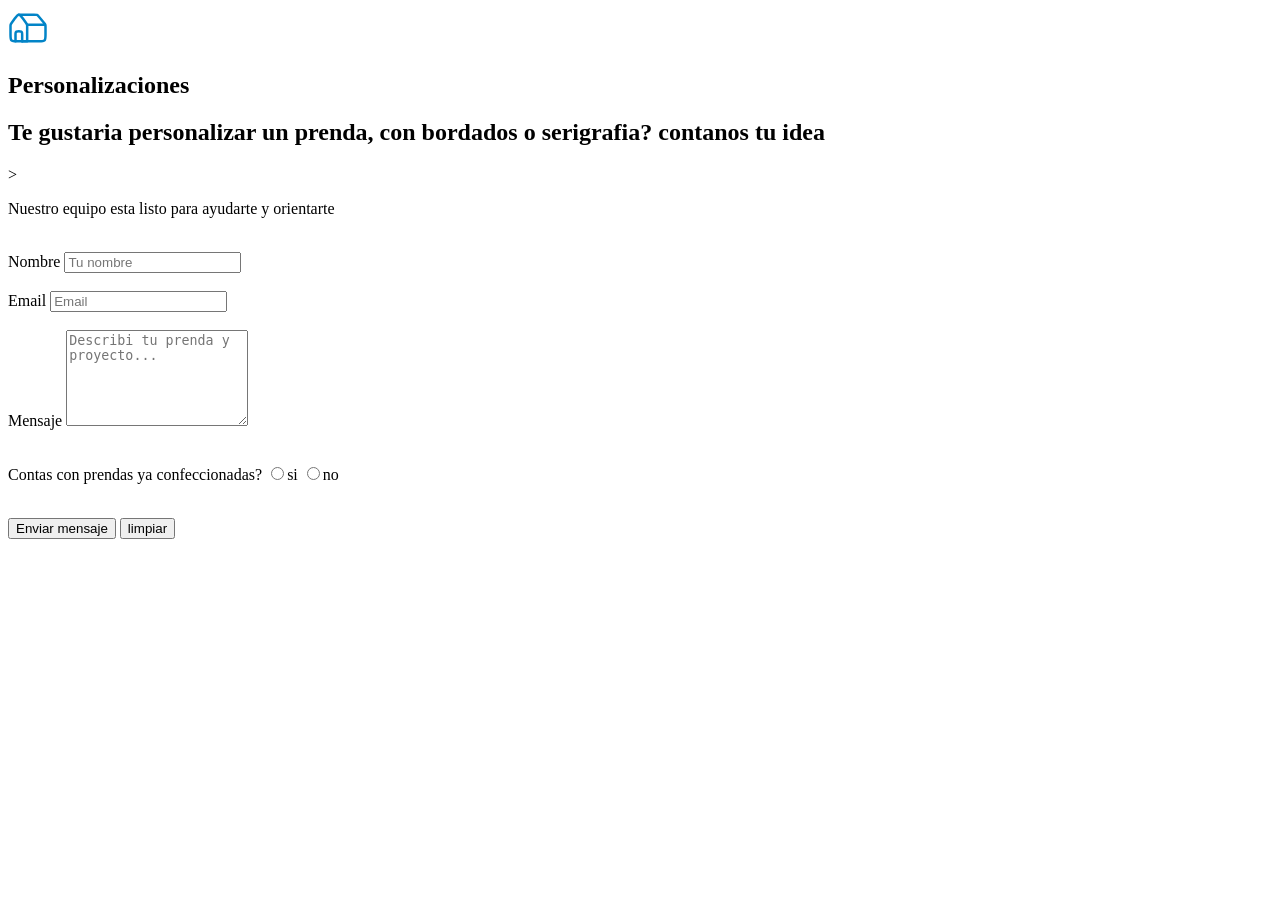
==== personalizaciones.html @ 76d9e2ea "actualiza proyecto" ====
<!DOCTYPE html>
<html lang="en">
<head>
    <meta charset="UTF-8">
    <meta name="viewport" content="width=device-width, initial-scale=1.0">
    <link rel="stylesheet" href="../menu1/styles.css">

<!-- Estilo de letra -->

<link rel="preconnect" href="https://fonts.googleapis.com">
<link rel="preconnect" href="https://fonts.gstatic.com" crossorigin>
<link href="https://fonts.googleapis.com/css2?family=Playfair+Display:ital,wght@0,400..900;1,400..900&display=swap" rel="stylesheet">


<!-- icono home  -->

<div class="flex-item1">
 
 <a href="../menu1/index.html"><svg xmlns="http://www.w3.org/2000/svg" width="40" height="40" viewBox="0 0 24 24"><g fill="none" stroke="#0284c7" stroke-linecap="round" stroke-linejoin="round" stroke-width="1.5"><path d="M8.941 6.349L10.755 8.9c.37.52.554.78.65 1.079c.095.3.095.619.095 1.258V20h-6c-1.886 0-2.828 0-3.414-.589c-.586-.588-.586-1.536-.586-3.431v-4.742c0-.64 0-.959.095-1.258c.096-.3.28-.56.65-1.08L4.06 6.35C5.172 4.783 5.729 4 6.5 4c.772 0 1.328.783 2.441 2.349"/><path d="M8.5 20v-4c0-.748 0-1.121-.16-1.4a1.2 1.2 0 0 0-.44-.44C7.622 14 7.248 14 6.5 14s-1.122 0-1.4.16a1.2 1.2 0 0 0-.44.44c-.16.279-.16.652-.16 1.4v4"/><path d="M8.5 20h10c1.886 0 2.828 0 3.414-.586S22.5 17.886 22.5 16v-4.552c0-.716 0-1.075-.12-1.405c-.119-.33-.348-.605-.807-1.156L18.699 5.44c-.59-.707-.884-1.061-1.287-1.25C17.008 4 16.548 4 15.627 4H6.5M22 10H11.5"/></g></svg></a>

</div>

    
    <title>Personalizaciones</title>


    <h2> Personalizaciones</h2>
    <div class="grid-container">
        <div class="grid-item2">
            <main>

                <section class="hero-section">
                    
                </section>
                <section id="productos" class="products-section">
        
                </section>
        
                <section id="reviws" class="reviews-section">
        
                    <h2 class="section-title">
                        Te gustaria personalizar un prenda, con bordados
                        o serigrafia? contanos tu idea
                    </h2>
        ><br>
                    <p class="contact-description">
                        Nuestro equipo esta listo para ayudarte y orientarte
        
                    </p>
        <br>
                    <form action="https://formspree.io/#" method="POST" class="contact-form">
        
                        <div class="form-group">
                            
                            <label for="nombre" class="form-label">
                                Nombre
                            </label>
        
                            <input type="text" id="nombre" name="nombre" class="form-input"
                            placeholder="Tu nombre" required>
                        </div>
        <br>
        
                        <div class="form-group">
                            
                            <label for="Email" class="form-label">
                               Email
                            </label>
        
                            <input type="text" id="Email" name="Email" class="form-input"
                            placeholder="Email" required>
                        </div>
        <br>
                        <div class="form-group">
                            
                            <label for="Mensaje" class="form-label">
                                Mensaje
                            </label>
        
                           <textarea id="Mensaje" name="Mensaje" class="form-textarea" rows="6"
                           placeholder="Describi tu prenda y proyecto... " required></textarea>
                        </div>
        <br>
        
        
                        <P>
                            
        
                         <label> Contas con prendas ya confeccionadas?</label>
                            <label for="Contas">
                                <input type="radio" name="prendas" id="Contas" value="si">si
                            </label>
                            <label for="no_contas">
                                <input type="radio" name="prendaS" ide="no_contas" value="no">no
        
                            </label>
        
        
                            
                    
                        </P>
        
        
        
        <br>
        
                        <input type="submit" value="Enviar mensaje" class="submit-button">
                        <input type="reset" value="limpiar">
        
        
        
                    </form>
        
                </section>
        
            </main>
        </div>
    </div>

</head>
<body>
    
</body>
</html>
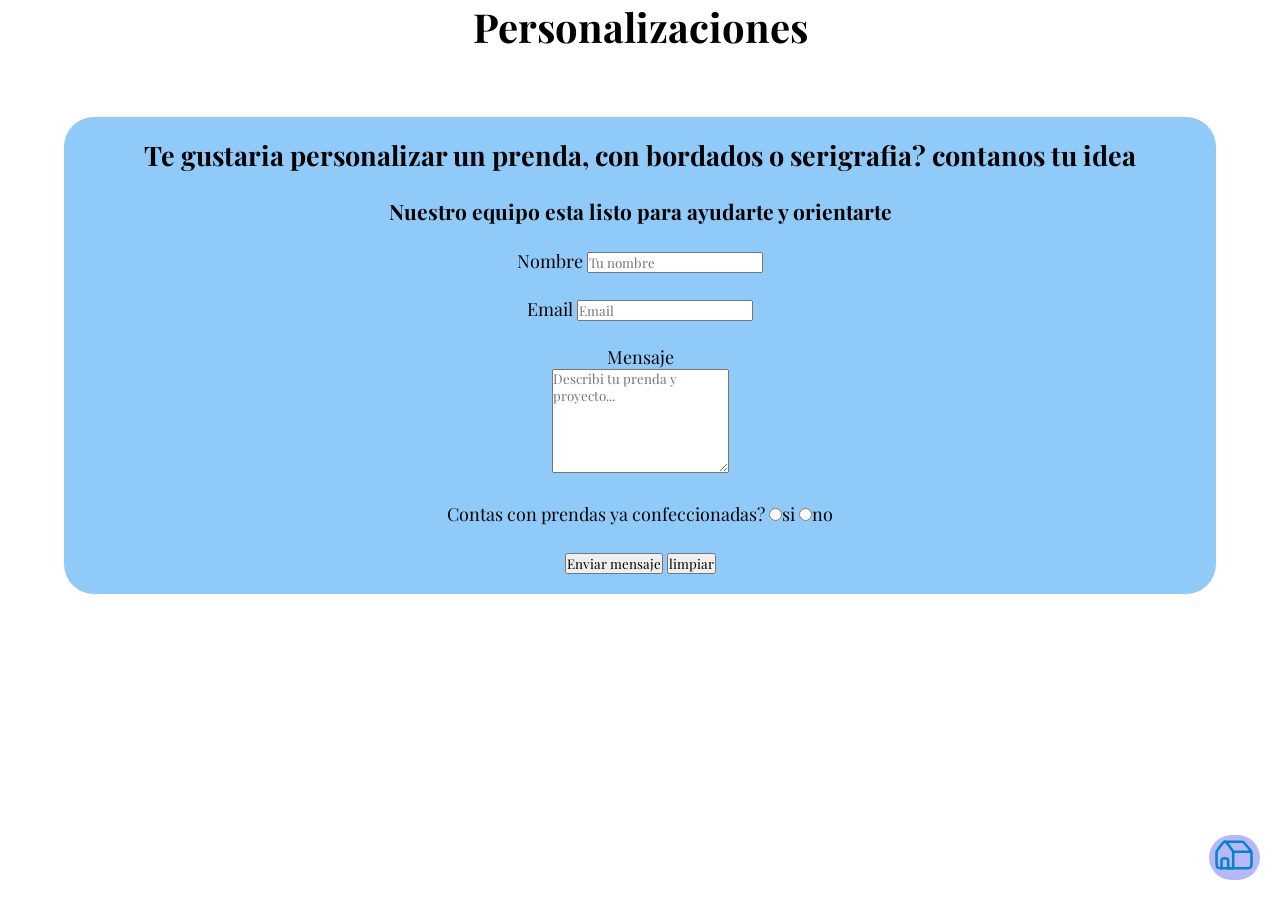
==== commit 31ee2194: "Moviendo index.html a la raiz" ====
--- a/personalizaciones.html
+++ b/personalizaciones.html
@@ -3,7 +3,7 @@
 <head>
     <meta charset="UTF-8">
     <meta name="viewport" content="width=device-width, initial-scale=1.0">
-    <link rel="stylesheet" href="../menu1/styles.css">
+    <link rel="stylesheet" href="styles.css">
 
 <!-- Estilo de letra -->
 
@@ -16,7 +16,7 @@
 
 <div class="flex-item1">
  
- <a href="../menu1/index.html"><svg xmlns="http://www.w3.org/2000/svg" width="40" height="40" viewBox="0 0 24 24"><g fill="none" stroke="#0284c7" stroke-linecap="round" stroke-linejoin="round" stroke-width="1.5"><path d="M8.941 6.349L10.755 8.9c.37.52.554.78.65 1.079c.095.3.095.619.095 1.258V20h-6c-1.886 0-2.828 0-3.414-.589c-.586-.588-.586-1.536-.586-3.431v-4.742c0-.64 0-.959.095-1.258c.096-.3.28-.56.65-1.08L4.06 6.35C5.172 4.783 5.729 4 6.5 4c.772 0 1.328.783 2.441 2.349"/><path d="M8.5 20v-4c0-.748 0-1.121-.16-1.4a1.2 1.2 0 0 0-.44-.44C7.622 14 7.248 14 6.5 14s-1.122 0-1.4.16a1.2 1.2 0 0 0-.44.44c-.16.279-.16.652-.16 1.4v4"/><path d="M8.5 20h10c1.886 0 2.828 0 3.414-.586S22.5 17.886 22.5 16v-4.552c0-.716 0-1.075-.12-1.405c-.119-.33-.348-.605-.807-1.156L18.699 5.44c-.59-.707-.884-1.061-1.287-1.25C17.008 4 16.548 4 15.627 4H6.5M22 10H11.5"/></g></svg></a>
+ <a href="index.html"><svg xmlns="http://www.w3.org/2000/svg" width="40" height="40" viewBox="0 0 24 24"><g fill="none" stroke="#0284c7" stroke-linecap="round" stroke-linejoin="round" stroke-width="1.5"><path d="M8.941 6.349L10.755 8.9c.37.52.554.78.65 1.079c.095.3.095.619.095 1.258V20h-6c-1.886 0-2.828 0-3.414-.589c-.586-.588-.586-1.536-.586-3.431v-4.742c0-.64 0-.959.095-1.258c.096-.3.28-.56.65-1.08L4.06 6.35C5.172 4.783 5.729 4 6.5 4c.772 0 1.328.783 2.441 2.349"/><path d="M8.5 20v-4c0-.748 0-1.121-.16-1.4a1.2 1.2 0 0 0-.44-.44C7.622 14 7.248 14 6.5 14s-1.122 0-1.4.16a1.2 1.2 0 0 0-.44.44c-.16.279-.16.652-.16 1.4v4"/><path d="M8.5 20h10c1.886 0 2.828 0 3.414-.586S22.5 17.886 22.5 16v-4.552c0-.716 0-1.075-.12-1.405c-.119-.33-.348-.605-.807-1.156L18.699 5.44c-.59-.707-.884-1.061-1.287-1.25C17.008 4 16.548 4 15.627 4H6.5M22 10H11.5"/></g></svg></a>
 
 </div>
 
@@ -24,9 +24,11 @@
     <title>Personalizaciones</title>
 
 
-    <h2> Personalizaciones</h2>
-    <div class="grid-container">
-        <div class="grid-item2">
+<!-- tarjeta de formulario de personalizaciones  -->
+
+<h1> Personalizaciones</h1>
+    <div class="grid-personalizaciones">
+        <div class="grid-perso1">
             <main>
 
                 <section class="hero-section">
@@ -42,11 +44,11 @@
                         Te gustaria personalizar un prenda, con bordados
                         o serigrafia? contanos tu idea
                     </h2>
-        ><br>
-                    <p class="contact-description">
+        <br>
+                    <h3 class="contact-description">
                         Nuestro equipo esta listo para ayudarte y orientarte
         
-                    </p>
+                    </h3>
         <br>
                     <form action="https://formspree.io/#" method="POST" class="contact-form">
         
@@ -70,11 +72,11 @@
                             <input type="text" id="Email" name="Email" class="form-input"
                             placeholder="Email" required>
                         </div>
-        <br>
+        <br>Mensaje
                         <div class="form-group">
                             
                             <label for="Mensaje" class="form-label">
-                                Mensaje
+                                
                             </label>
         
                            <textarea id="Mensaje" name="Mensaje" class="form-textarea" rows="6"
--- a/styles.css
+++ b/styles.css
@@ -0,0 +1,289 @@
+* {
+    margin: 0;
+    padding: 0;
+    box-sizing: border-box;
+    font-family: "Playfair Display", serif;
+}
+
+html {
+    font-size: 20px;
+}
+
+body {
+    margin-top: 0px;
+    text-align: center;
+
+}
+
+.flex-container {
+    background-color: rgb(255, 255, 255);
+    display: flex;
+    flex-wrap: wrap;
+    justify-content: space-around;
+    align-items: center;
+    height: 100px;
+
+
+}
+
+.flex-item {
+    width: 250px;
+    height: 50px;
+    border-radius: 50px;
+    background-color: rgb(200, 224, 245);
+    gap:2px;
+    border-color: rgb(208, 222, 218);
+
+
+
+    justify-content: space-between;
+
+
+}
+
+/* HOME: flexitem el boton de home 1 intento de estilo */
+
+.flex-item1 {
+    background-color: rgb(184, 184, 249);
+    ;
+    border-radius: 30px;
+    width: 4%;
+    height: 5%;
+    align-items: flex-end;
+    position: fixed;
+    /* Lo fija en la pantalla sin importar el scroll */
+    bottom: 20px;
+    /* Separación de 20 píxeles desde el borde inferior */
+    right: 20px;
+    /* Separación de 20 píxeles desde el borde derecho */
+    z-index: 9999;
+    /* Se asegura de que quede por encima de otros elementos */
+
+
+
+
+}
+
+summary {
+    border: inset;
+    font-size: x-large
+}
+
+
+.viewer-container {
+    width: 100%;
+    height: 100vh;
+
+    display: flex;
+    justify-content: center;
+    align-items: center;
+
+    overflow: hidden;
+    ;
+
+
+
+}
+
+/*  Altera la estructura visual de los pantalones y gorros */
+
+
+.grid-container {
+    display: grid;
+    justify-content: center;
+    /* gap: 10px; */
+    gap: 2rem;
+    /* grid-template-columns: 200px 300px 100px ; */
+    /* grid-template-columns: repeat(auto-fit, minmax(200px, 1fr)); pruebas de estilo*/
+    grid-template-columns: repeat(2, 1fr);
+    padding: 2rem;
+    max-width: 1000px;
+
+
+    .grid-item {
+        background-color: rgb(184, 184, 249);
+        border: 1px solid rgb(126, 187, 207);
+        border-radius: 8px;
+        width: 100%;
+        height: 50px;
+
+    }
+
+    .grid-item:hover {
+        transform: scale(1.1);
+    }
+
+}
+
+
+
+/*  modelo 3d estilo */
+model-viewer {
+    position: absolute;
+
+    width: 100%;
+    height: 100%;
+
+    top: 0;
+    left: 0;
+
+    z-index: 1;
+
+    background: transparent;
+
+}
+
+@media (max-width: 768px) {
+
+    .viewer-container {
+        height: 70vh;
+    }
+
+    model-viewer {
+        width: 100%;
+        height: 100%;
+    }
+
+    .overlay {
+        position: absolute;
+
+        z-index: 1;
+
+        width: 100%;
+        height: 100%;
+
+        display: flex;
+        justify-content: center;
+        align-items: center;
+
+        pointer-events: none;
+    }
+
+    .overlay h1 {
+        color: white;
+
+        font-size: clamp(3rem, 10vw, 10rem);
+
+        letter-spacing: 10px;
+
+        font-weight: 900;
+
+        text-transform: uppercase;
+
+        mix-blend-mode: difference;
+    }
+
+
+}
+
+/* probando estilo de barra de navegacion  */
+.main-nav {
+    grid-area: navigation;
+    position: sticky;
+    top: 0;
+    width: 100%;
+    z-index: 1000;
+
+    padding: 1rem 5%;
+    background-color: rgb(184, 184, 249);
+
+
+
+}
+
+
+/* Estilos de productos card Ropassss */
+
+.products-grid {
+    display: grid;
+    grid-template-columns: 200px 1fr;
+    gap: 1rem;
+    background-color: rgb(184, 184, 249); 
+    border-radius: 60px;
+    overflow: hidden;
+    box-shadow: var(--shadow);
+    transition: var(--transition);
+    
+    &:hover {
+        transform: translateY(-0.4rem);
+    }
+   
+}
+
+
+/*  esto es lo de los pantalones creo */
+
+
+.product-card {
+    width: 100%;
+    height: 20rem;
+    padding: 1.5rem;
+    display: flex;
+    flex-direction: column;
+    gap: 1rem;
+    justify-content: space-around;
+    
+}
+.products-grid {
+    max-width: 900px;
+    margin: 2rem auto;
+}
+
+
+
+
+
+
+
+/*  FORMULARIOS PERSONALIZACIONES */
+
+.grid-personalizaciones {
+    background-color: #90caf9;
+    display: grid;
+    margin: 5%;
+    border-radius: 30px;
+    grid-template-columns: 1fr; /* 1 columna por defecto */
+    gap: 20px;
+    padding: 20px;
+    font-size: large;
+
+}
+
+
+
+
+/* STILOS VIDEO*/
+
+.videos1 {
+    display: grid;
+    grid-template-columns: 1fr; /* 1 columna por defecto */
+    gap: 20px;
+    padding: 20px;
+    margin: 5%
+    }
+    .cardvideo1 {
+    background-color: #90caf9;
+    padding: 30px;
+    text-align: center;
+    
+    border-radius: 10px;
+    font-weight: bold;
+    }
+    .cardvideo2 {
+        background-color: #90caf9;
+        padding: 60px;
+        text-align: center;
+        
+        border-radius: 10px;
+        font-weight: bold;
+        }
+
+
+
+/* footer stilos */
+
+footer {
+    padding-top: 50px;
+}
+
+    {}
